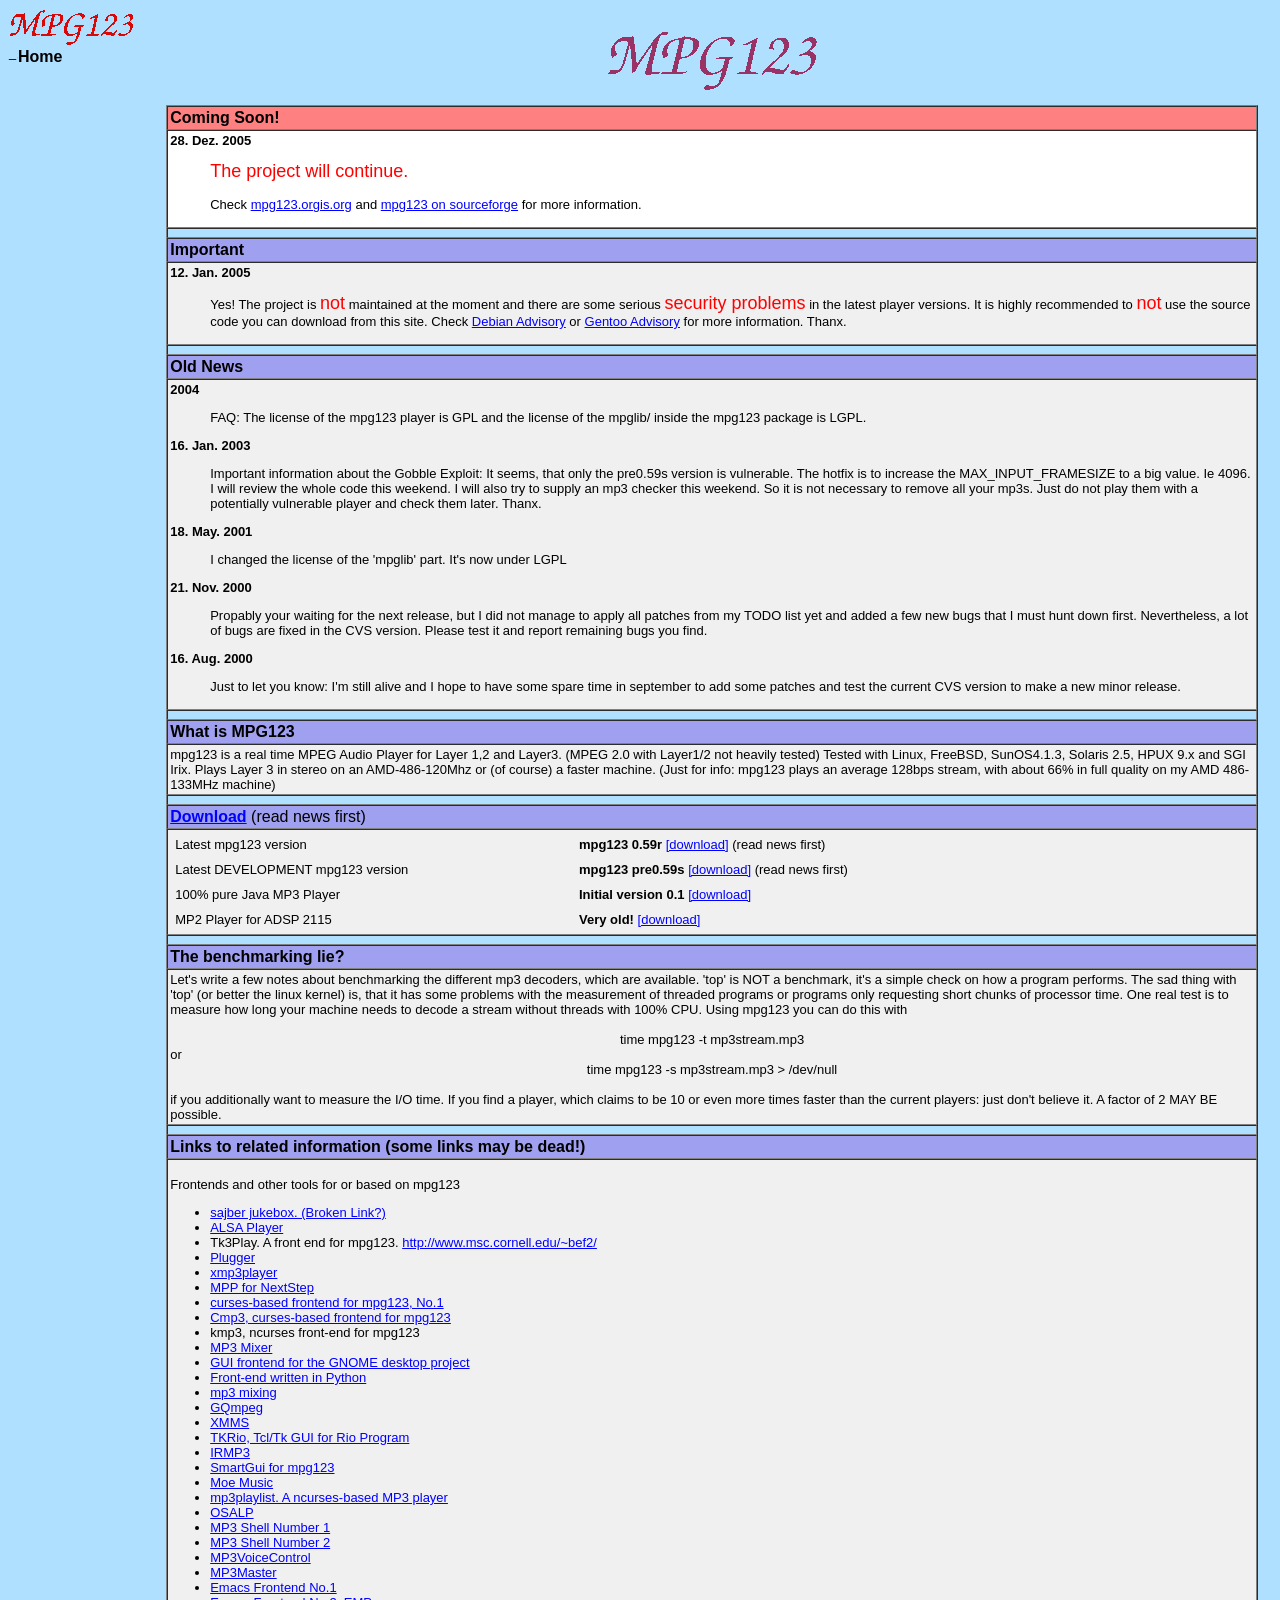
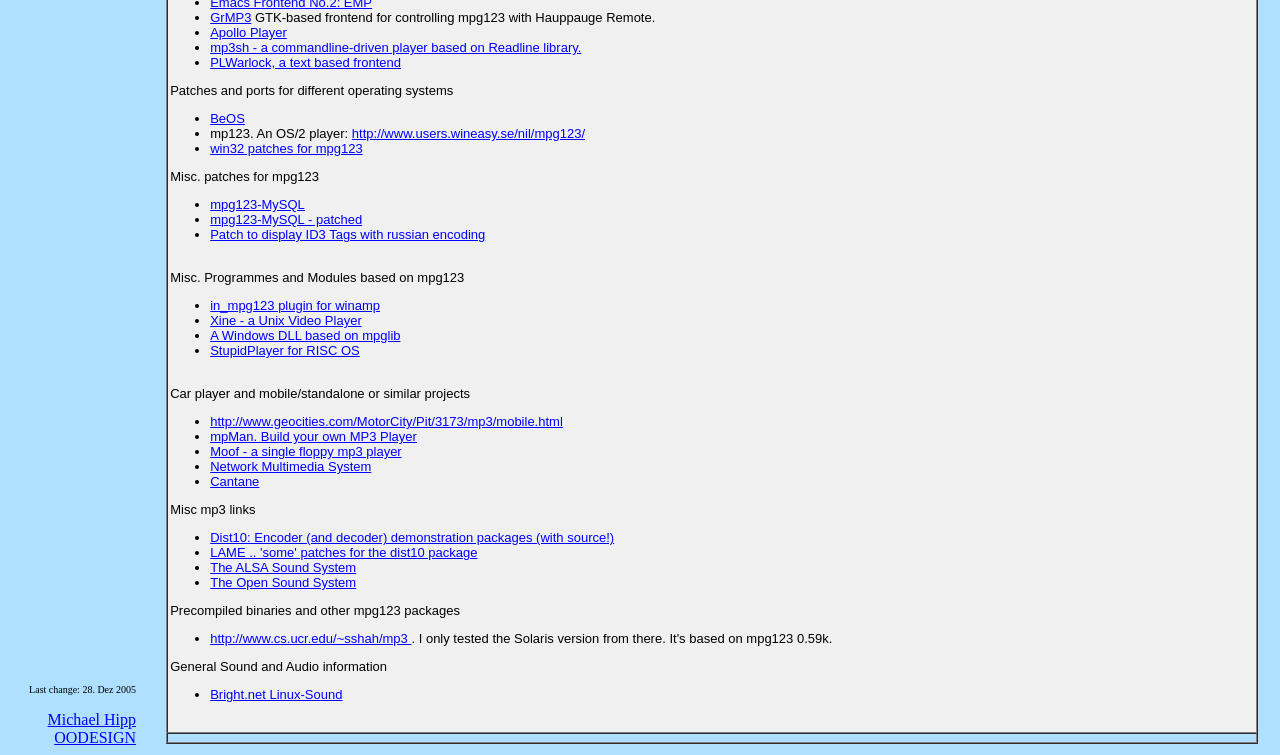
==== website/index.html @ 3602ff9d "Essentially the current (old) website as a start in here." ====
<HTML>

<HEAD>
 <TITLE>mpg123, Fast MP3 Player for Linux and UNIX systems</TITLE>
 <META HTTP-EQUIV="Content-Type" CONTENT="text/html; charset=iso-8859-1">
 <META name="Content-Language" CONTENT="en"> 
 <META name="description" content="A fast free MP3 audio player for Linux, FreeBSD, Solaris, Hpux and near all other UNIX systems.
Also decodes mp1 and mp2 files.">
 <META name="keywords" content="mp3 linux player decoder mpg123 mp2 mp1 mpeg audio solaris hpux layer3 layer2 layer1 aix freebsd bsdos sgi ultrix os2 netbsd mint windows esd 3dnow pentium optimized nas alpha dec sparc alsa oss mips ppc java sunos fast free source unix cool frontend">
 <META name="author" content="Michael Hipp">
 <META name="copyright" content="Michael Hipp">
 <META name="publisher" content="Michael Hipp">
 <META NAME="robots" CONTENT="INDEX,FOLLOW">
</HEAD>

<BODY link="#0000ff" text="#000000" bgcolor="#b0e0ff" vlink="#0000ff" alink="#0000ff">
<meta >

 <TABLE BORDER=0 WIDTH="100%" HEIGHT="100%" CELLSPACING=0 CELLPADDING=0>
  <TR>
   <TD VALIGN=top>
    <TABLE WIDTH=120 CELLSPACING=0 CELLPADDING=0 BORDER=0>

     <TR>
      <TD ALIGN=center COLSPAN=3><IMG ALT="" SRC="pics/mpg123.gif"></TD>
     </TR>
     <TR>
      <TD VALIGN=center WIDTH=10><IMG ALT="=&gt;" WIDTH=10 HEIGHT=9 SRC="pics/redball.gif"></TD>
      <TD WIDTH=80><FONT FACE="Helvetica,Arial" SIZE=3><B><SPAN CLASS=menu><NOBR>Home</NOBR></SPAN></B></FONT></TD>
      <TD></TD>
     </TR>

     <TR>
      <TD ALIGN=center COLSPAN=3 HEIGHT=1><IMG WIDTH=110 HEIGHT=1 SRC="pics/square.gif" ALT=""></TD>
     </TR>


     <TR>
      <TD></TD>
      <TD WIDTH=100>
<!-- <A HREF="mpg123/CHANGES.CVS"
        OnMouseOver="window.status='Changelog of the CVS version';return true;"
        OnMouseOut="window.status='';return true;"><NOBR>
        <FONT FACE="Helvetica,Arial" SIZE=3><B><SPAN CLASS=menu><NOBR>CVS Changes</NOBR></SPAN></B>
        </FONT></NOBR></A> -->
      </TD>
      <TD></TD>
     </TR>
    </TABLE>
   </TD>

   <TD VALIGN=bottom WIDTH=10 ROWSPAN=2>&nbsp;&nbsp;&nbsp;&nbsp;</TD>
   <TD VALIGN=top WIDTH="100%" ROWSPAN=2>

    <TABLE WIDTH="100%" CELLSPACING=0 CELLPADDING=0 BORDER=0>
     <TR><TD VALIGN=top ALIGN=right></TD></TR>
     <TR><TD HEIGHT=20></TD></TR>
     <TR><TD ALIGN=center><IMG ALT="MPG123" SRC="pics/mpg123_big.gif"></TD></TR>
     <TR><TD HEIGHT=10></TD></TR>
     <TR>
      <TD ALIGN=center>
       <TABLE WIDTH=98% BORDER=0 CELLSPACING=0 CELLPADDING=3>
        <TR>
         <TD VALIGN=top WIDTH=50%>
          <TABLE BORDER=1 CELLSPACING=0 CELLPADDING=2>
           <TR><TD BGCOLOR="#ff8080"><FONT FACE="Helvetica,Arial"><B>Coming Soon!</TD></TR>
           <TR><TD BGCOLOR="#ffffff"><FONT FACE="Helvetica,Arial" SIZE=-1>

<b>28. Dez. 2005</b> <ul> <font color="#ff0000" size=+1">The project will continue.</font></br></br>
Check <a href="http://mpg123.orgis.org/">mpg123.orgis.org</a> and <a
href="http://sourceforge.net/projects/mpg123">mpg123 on sourceforge</a> for more information.
</ul>
             </FONT>
	    </TD>
	   </TR>

           <TR><TD HEIGHT=10></TD></TR>

           <TR><TD BGCOLOR="#a0a0f0"><FONT FACE="Helvetica,Arial"><B>Important</TD></TR>
           <TR><TD BGCOLOR="#f0f0f0"><FONT FACE="Helvetica,Arial" SIZE=-1>

<b>12. Jan. 2005</b> <ul> Yes! The project is <font color="#ff0000" size=+1">not</font> maintained at the moment
and there are some serious <font color="#ff0000" size=+1">security problems</font> in the latest player versions. It
is highly recommended to <font color="#ff0000" size=+1">not</font> use the source code you can download from this
site. Check <a href="http://packages.debian.org/changelogs/pool/non-free/m/mpg123/mpg123_0.59r-18/changelog">Debian Advisory</a> 
or <a href="http://www.gentoo.org/security/en/glsa/glsa-200501-14.xml" target="_blank">Gentoo Advisory</a> for more information. Thanx.
</ul>
             </FONT>
	    </TD>
	   </TR>

           <TR><TD HEIGHT=10></TD></TR>

           <TR><TD BGCOLOR="#a0a0f0"><FONT FACE="Helvetica,Arial"><B>Old News</TD></TR>
           <TR><TD BGCOLOR="#f0f0f0"><FONT FACE="Helvetica,Arial" SIZE=-1>
<b>2004</b><ul>FAQ: The license of the mpg123 player is GPL and the license of the mpglib/ inside the mpg123 package is LGPL. </ul>

<b>16. Jan. 2003</b> <ul> Important information about the Gobble Exploit: It seems, that only the
pre0.59s version is vulnerable. The hotfix is to increase the 
MAX_INPUT_FRAMESIZE to a big value. Ie 4096. I will review the whole code this weekend.
I will also try to supply an mp3 checker this weekend. So it is not necessary to remove all
your mp3s. Just do not play them with a potentially vulnerable player and check them later.
Thanx.
 </ul>
<b>18. May. 2001</b> <ul> I changed the license of the 'mpglib' part. It's now under LGPL </ul>
<b>21. Nov. 2000</b> <ul> Propably your waiting for the next release, but
I did not manage to apply all patches from my TODO list yet and
added a few new bugs that I must hunt down first. Nevertheless, a lot of bugs are fixed in the
CVS version. Please test it and report remaining bugs you find.</ul>
<b>16. Aug. 2000</b> <ul>Just to let you know: I'm still alive and I hope to have some
spare time in september to add some patches and test the current CVS version to make
a new minor release.</ul>
             </FONT>
	    </TD>
	   </TR>

           <TR><TD HEIGHT=10></TD></TR>

           <TR><TD BGCOLOR="#a0a0f0"><FONT FACE="Helvetica,Arial"><B>What is MPG123</B></FONT></TD></TR>
           <TR><TD BGCOLOR="#f0f0f0"><FONT FACE="Helvetica,Arial" SIZE=-1>

mpg123 is a
real time MPEG Audio Player for Layer 1,2 and Layer3. (MPEG 2.0 with Layer1/2 not heavily tested)
Tested with Linux, FreeBSD, SunOS4.1.3, Solaris 2.5, HPUX 9.x and SGI Irix.
Plays Layer 3 in stereo on an AMD-486-120Mhz or (of course) a faster machine.
(Just for info: mpg123 plays an average 128bps stream, with about 66%
in full quality on my AMD 486-133MHz machine)

           </FONT></TD></TR>

	   <TR><TD HEIGHT=10></TD></TR>

	   <TR>
	    <TD BGCOLOR="#a0a0f0">
	     <FONT FACE="Helvetica,Arial"><B><A HREF="mpg123/">Download</A></B> (read news first)</FONT>
	    </TD>
	   </TR>
	   <TR><TD BGCOLOR="#f0f0f0"><FONT FACE="Helvetica,Arial">
            <TABLE BORDER=0 CELLPADDING=5 CELLSPACING=0 WIDTH=80%>
	     <TR>
	      <TD><FONT FACE="Helvetica,Arial" SIZE=-1>Latest mpg123 version</TD> 
	      <TD><FONT FACE="Helvetica,Arial" SIZE=-1> 
	       <B>mpg123 0.59r</B>
	       <A HREF="mpg123/mpg123-0.59r.tar.gz">[download]</A> (read news first)
	      </TD>
	     </TR>
	     <TR>
	      <TD><FONT FACE="Helvetica,Arial" SIZE=-1>Latest DEVELOPMENT mpg123 version</TD> 
	      <TD><FONT FACE="Helvetica,Arial" SIZE=-1> 
	       <B>mpg123 pre0.59s</B>
	       <A HREF="mpg123/mpg123-pre0.59s.tar.gz">[download]</A>  (read news first)
	      </TD>
	     </TR>

	     </TR>
	      <TD>
	       <FONT FACE="Helvetica,Arial" SIZE=-1>100% pure Java MP3 Player 
	      </TD> 
	      <TD><FONT FACE="Helvetica,Arial" SIZE=-1> 
	       <B>Initial version 0.1</B>
	       <A HREF="mpg123/jmpg123-0.1.tar.gz">[download]</A>
	      </TD>
	     </TR>
	     <TR>
	      <TD>
	       <FONT FACE="Helvetica,Arial" SIZE=-1>MP2 Player for ADSP 2115
	      </TD> 
	      <TD><FONT FACE="Helvetica,Arial" SIZE=-1> 
	        <B>Very old!</B> 
		<A HREF="mpg123/dsp_mp2.tar.gz">[download]</A>
	      </TD>
	     </TR>
             <TR></TR>
	    </TABLE>
	   </TR>

	   <TR><TD HEIGHT=10></TD></TR>

	   <TR><TD BGCOLOR="#a0a0f0"><FONT FACE="Helvetica,Arial"><B>The benchmarking lie?</B></FONT></TD></TR>
	   <TR><TD BGCOLOR="#f0f0f0"><FONT FACE="Helvetica,Arial" SIZE=-1>
Let's write a few notes about benchmarking the different mp3 decoders,
which are available. 'top' is NOT a benchmark, it's a simple check
on how a program performs. The sad thing with 'top' (or better the linux kernel) 
is, that it has some problems with the measurement of threaded programs or 
programs only requesting short chunks of processor time. One real test is
to measure how long your machine needs to decode a stream without threads with 
100% CPU. Using mpg123 you can do this with <BR><BR>
<center>time mpg123 -t mp3stream.mp3</center>
or
<center>time mpg123 -s mp3stream.mp3  > /dev/null</center><BR>
if you additionally want to measure the I/O time. 

If you find a player, which claims to be 10 or even more times faster than the
current players: just don't believe it. A factor of 2 MAY BE possible.
             </FONT>
	    </TD>
           </TR>

	   <TR><TD HEIGHT=10></TD></TR>

	   <TR><TD BGCOLOR="#a0a0f0"><FONT FACE="Helvetica,Arial"><B>Links to
	   related information (some links may be dead!)</B></FONT></TD></TR>
	   <TR><TD BGCOLOR="#f0f0f0"><FONT FACE="Helvetica,Arial" SIZE=-1>

<BR>
Frontends and other tools for or based on mpg123
<ul>
<li><a href="http://kewl.campus.luth.se/~wizball/jukebox/index.html">sajber jukebox. (Broken Link?)</a> 
<li><a href="http://www.alsa-project.org/~andy/">ALSA Player</a> 
<li>Tk3Play. A front end for mpg123. <a href="http://www.msc.cornell.edu/~bef2/">http://www.msc.cornell.edu/~bef2/</a>
<li><a href="http://fredrik.hubbe.net/plugger.html"> Plugger </a>
<li><a href="http://cray.tuug.utu.fi/~phoenix/xmp3player/"> xmp3player </a>
<li><a href="http://www.this.net/~frank/franksprojects.html"> MPP for NextStep </a>
<li><a href="http://www.dtek.chalmers.se/~kw/jb"> curses-based frontend for mpg123, No.1  </a>
<li><a href="http://www.personal.psu.edu/users/n/k/nkk104/cmp3/"> Cmp3, curses-based frontend for mpg123 </a>
<li>kmp3, ncurses front-end for mpg123
<li><a href="http://szyzyg.arm.ac.uk/~spm/mp3mixer.html">MP3 Mixer</a>
<li><a href="http://freeweb.pdq.net/redline/fuse"> GUI frontend for the GNOME desktop project </a>
<li><a href="http://www.tf.hut.fi/~flu/cplay/"> Front-end written in Python </a>
<li><a href="http://www.ffem.org/gdam/"> mp3 mixing </a>
<li><a href="http://www.geocities.com/SiliconValley/Haven/5235/mpeg-over.html"> GQmpeg </a>
<li><a href="http://www.xmms.org/">XMMS</a>
<li><a href="http://www.informatik.uni-freiburg.de/~nebel/rio/"> TKRio, Tcl/Tk GUI for Rio Program </a>
<li><a href="http://www.dpotter.com/irmp3"> IRMP3 </a>
<li><a href="http://www.anti-ms.de/soft.html">SmartGui for mpg123</a>
<li><a href="http://moemusic.sourceforge.net/">Moe Music</a>
<li><a href="http://rucus.ru.ac.za/~urban/playmp3list.html">mp3playlist. A ncurses-based MP3 player</a>
<li><a href="http://osalp.sourceforge.net">OSALP</a></li>
<li><a href="http://quarzen.de/mp3shell">MP3 Shell Number 1</a></li>
<li><a href="http://home.swipnet.se/~w-10246/unix/index.html">MP3 Shell Number 2</a></li>
<li><a href="http://www.pdavis.cx/projects/mvc.html">MP3VoiceControl</a></li>
<li><a href="http://www.heerdink.quickonline.nl/">MP3Master</a></li>
<li><a href="http://www.gentei.org/~yuuji/software/mpg123el/">Emacs Frontend No.1 </a></li>
<li><a href="http://homepage.eircom.net/~sneakums/free-software/projects/emacs-mpg123.html">Emacs Frontend No.2: EMP</a></li>
<li><a href="http://www.jukkis.net/grmp3/">GrMP3</a> GTK-based frontend for controlling mpg123 with Hauppauge Remote.</li>
<li><a href="http://www.apolloplayer.org">Apollo Player</a></li>
<li><a href="http://japhy.fnord.org/mp3sh/">mp3sh - a commandline-driven player based on Readline library.</a></li>
<li><a href="http://www.lcws.org/plwarlock.html">PLWarlock, a text based frontend</a></li>
</ul>
Patches and ports for different operating systems
<ul>
<li><a href="http://www.inf.bme.hu/~101/BeOS/archive/">BeOS</a></li>
<li>mp123. An OS/2 player: <a href="http://www.users.wineasy.se/nil/mpg123/">http://www.users.wineasy.se/nil/mpg123/</a></li>
<li><a href="http://www3.tky.3web.ne.jp/~takuroho/mpg123.html"> win32 patches for mpg123</a></li>
</ul>
Misc. patches for mpg123
<ul>
<li><a href="http://www.nonsensss.de/domi/mpg123-mysql/">mpg123-MySQL</a>
<li><a href="http://lug-owl.de/~jbglaw/mpg123-mysql/">mpg123-MySQL - patched</a>
<li><a href="http://mpg123.newmail.ru">Patch to display ID3 Tags with russian encoding</a></li>
</ul>
<br>
Misc. Programmes and Modules based on mpg123
<br>
<ul>
<li><a href="http://www.geocities.co.jp/Technopolis/9674/in_mpg123.html">in_mpg123 plugin for winamp</a></li>
<li><a href="http://xine.sourceforge.net">Xine - a Unix Video Player</a></li>
<li><a href="http://www.rz.uni-frankfurt.de/~pesch/">A Windows DLL based on mpglib</a></li>
<li><a href="http://www.eqrd.net/english/riscos/index.html">StupidPlayer for RISC OS</a></li>
</ul>
<BR>
Car player and mobile/standalone or similar projects
<ul>
<li><a href="http://www.geocities.com/MotorCity/Pit/3173/mp3/mobile.html"> http://www.geocities.com/MotorCity/Pit/3173/mp3/mobile.html</a>
<li><a href="http://www.dvz.fh-koeln.de/~bn520/mp3.html">mpMan. Build your own MP3 Player</a>
<li><a href="http://home.htwm.de/fhackenb/projekt/moof/">Moof - a single floppy mp3 player</a></li>
<li><a href="http://www.mermoz.fr">Network Multimedia System</a></li>
<li><a href="http://www.janovetz.com/cantante">Cantane</a></li>
</ul>
Misc mp3 links 
<ul>
<li> <a href="ftp://ftp.tnt.uni-hannover.de/pub/MPEG/audio/mpeg2/software/technical_report">Dist10: Encoder (and decoder) demonstration packages (with source!)</a>
<li> <a href="http://www.sulaco.org/mp3/">LAME .. 'some' patches for the dist10 package</a>
<li> <a href="http://www.alsa-project.org">The ALSA Sound System</a>
<li> <a href="http://www.4front-tech.com/">The Open Sound System</a>
</ul>
Precompiled binaries and other mpg123 packages
<UL>
<li> <a href="http://www.cs.ucr.edu/~sshah/mp3"> http://www.cs.ucr.edu/~sshah/mp3 </a>. I only tested the
Solaris version from there. It's based on mpg123 0.59k.
</ul>
General Sound and Audio information
<UL>
<LI><a href="http://www.bright.net/~dlphilp/linuxsound/">Bright.net Linux-Sound</a>
</UL>
<BR>
            </FONT></TD>
           </TR>
<!--
	   <TR><TD HEIGHT=10></TD></TR>

	   <TR>
	     <TD BGCOLOR="#00e000"><FONT FACE="Helvetica,Arial"><B>CVS access to development versions</B></FONT>
	     </TD>
           </TR>
	   <TR><TD BGCOLOR="#808080"><FONT FACE="Helvetica,Arial" SIZE=-1>

There is an experimental <b>CVS access</b> to my current development version.<br>
Login with user 'guest' and password 'guest'
<ul>
<li>cvs -d :pserver:guest@cvs-ti.informatik.uni-tuebingen.de:/home/hippm/cvs login</li>
<li>cvs -z9 -d :pserver:guest@cvs-ti.informatik.uni-tuebingen.de:/home/hippm/cvs checkout mpg123</li>
</ul>
<b>Please remember:</b> This is just a snapshot of the current development and
may not compile on your system. Do not report bugs unless you're sure that this
is a 'real' bug.

             </FONT>
	    </TD>
	   </TR>
-->
	   <TR><TD HEIGHT=10></TD></TR>


          </TABLE>
         </TD>
        </TR>
       </TABLE>
      </TD>
     </TR>
    </TABLE>
   </TD>
  </TR>
  <TR><TD WIDTH=125 ALIGN=center VALIGN=bottom>
    <FONT SIZE=-2><p><DIV ALIGN=right>Last change: 28. Dez 2005</DIV></FONT></p><p></p>
    
    <DIV ALIGN=right><A HREF="mailto:mh@mpg123.de">Michael Hipp</A></DIV>
    <DIV ALIGN=right><A HREF="http://www.oodesign.de">OODESIGN</A></DIV></TD>
  </TR>
 </TABLE>
</BODY>
</HTML>
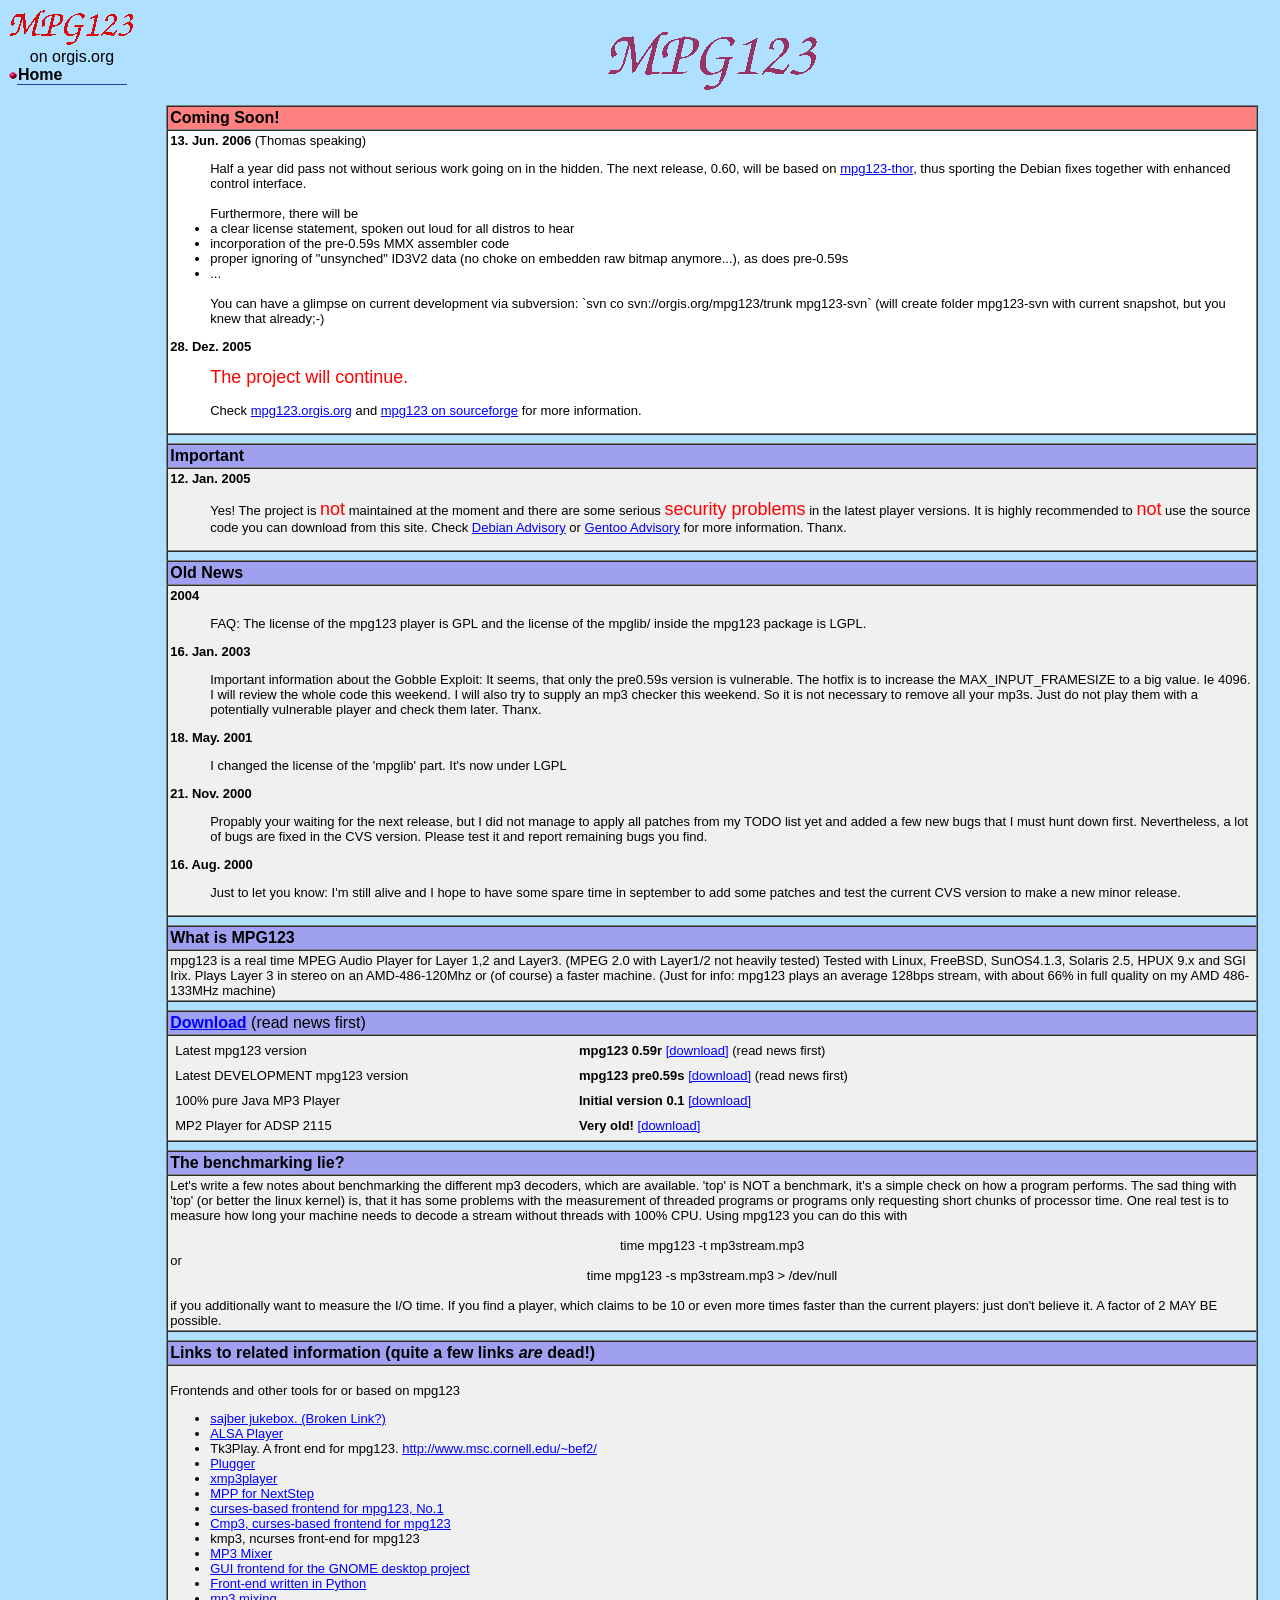
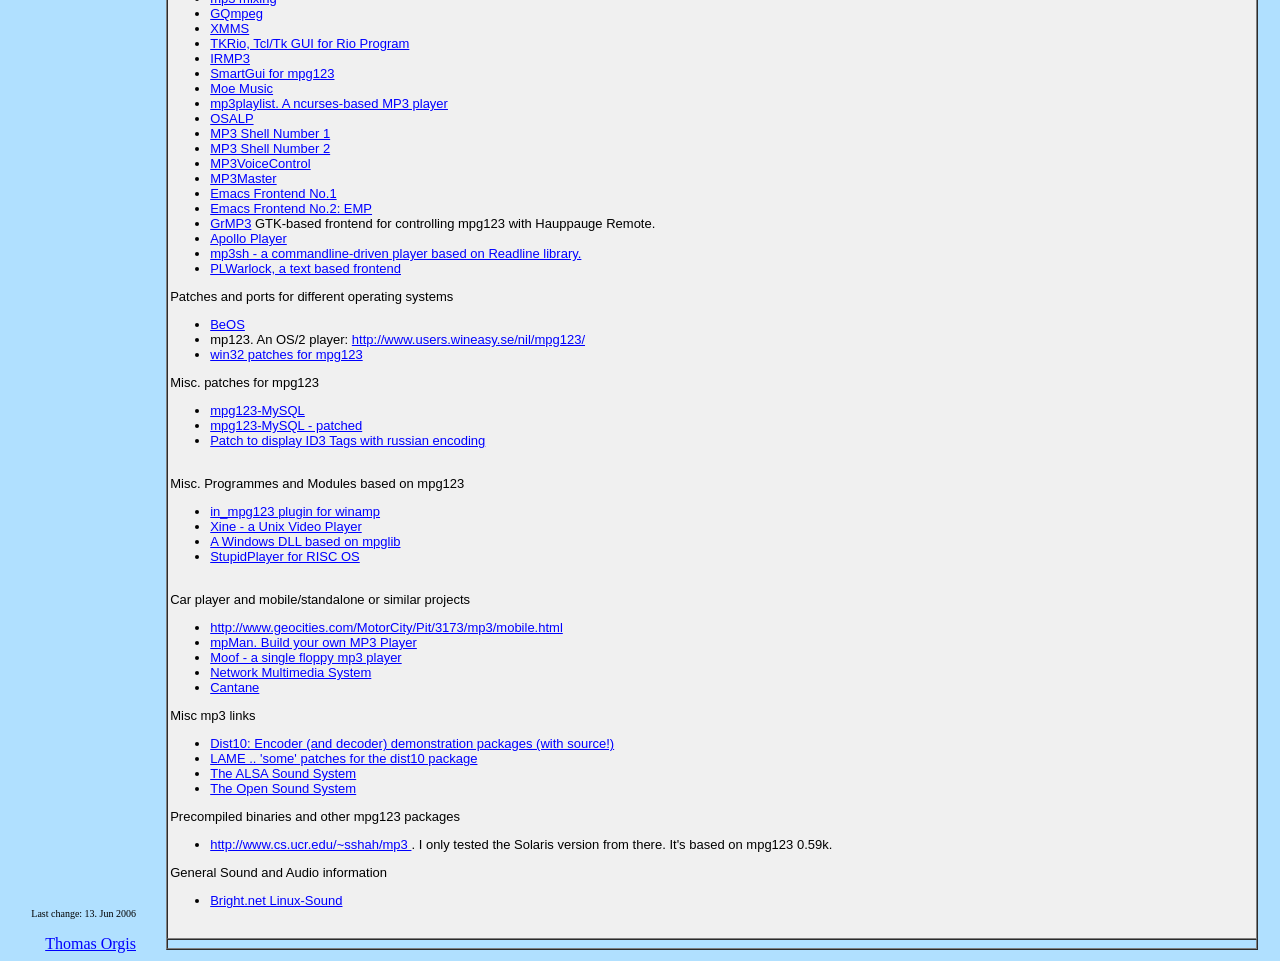
==== commit 24e3fa38: "a note of hope" ====
--- a/website/index.html
+++ b/website/index.html
@@ -22,7 +22,7 @@
     <TABLE WIDTH=120 CELLSPACING=0 CELLPADDING=0 BORDER=0>
 
      <TR>
-      <TD ALIGN=center COLSPAN=3><IMG ALT="" SRC="pics/mpg123.gif"></TD>
+      <TD ALIGN=center COLSPAN=3><IMG ALT="" SRC="pics/mpg123.gif"><br><font face="helvetica,arial">on orgis.org</font></TD>
      </TR>
      <TR>
       <TD VALIGN=center WIDTH=10><IMG ALT="=&gt;" WIDTH=10 HEIGHT=9 SRC="pics/redball.gif"></TD>
@@ -65,7 +65,17 @@
           <TABLE BORDER=1 CELLSPACING=0 CELLPADDING=2>
            <TR><TD BGCOLOR="#ff8080"><FONT FACE="Helvetica,Arial"><B>Coming Soon!</TD></TR>
            <TR><TD BGCOLOR="#ffffff"><FONT FACE="Helvetica,Arial" SIZE=-1>
-
+<b>13. Jun. 2006</b> (Thomas speaking)  <ul> 
+Half a year did pass not without serious work going on in the hidden.
+The next release, 0.60, will be based on <a href="http://thomas.orgis.org/mpg123-thor">mpg123-thor</a>, thus sporting the Debian fixes together with enhanced control interface.
+<br><br>Furthermore, there will be
+<li>a clear license statement, spoken out loud for all distros to hear</li>
+<li>incorporation of the pre-0.59s MMX assembler code</li>
+<li>proper ignoring of "unsynched" ID3V2 data (no choke on embedden raw bitmap anymore...), as does pre-0.59s</li>
+<li>...</li>
+<br>
+You can have a glimpse on current development via subversion: `svn co svn://orgis.org/mpg123/trunk mpg123-svn` (will create folder mpg123-svn with current snapshot, but you knew that already;-)
+</ul>
 <b>28. Dez. 2005</b> <ul> <font color="#ff0000" size=+1">The project will continue.</font></br></br>
 Check <a href="http://mpg123.orgis.org/">mpg123.orgis.org</a> and <a
 href="http://sourceforge.net/projects/mpg123">mpg123 on sourceforge</a> for more information.
@@ -199,7 +209,7 @@
 	   <TR><TD HEIGHT=10></TD></TR>
 
 	   <TR><TD BGCOLOR="#a0a0f0"><FONT FACE="Helvetica,Arial"><B>Links to
-	   related information (some links may be dead!)</B></FONT></TD></TR>
+	   related information (quite a few links <em>are</em> dead!)</B></FONT></TD></TR>
 	   <TR><TD BGCOLOR="#f0f0f0"><FONT FACE="Helvetica,Arial" SIZE=-1>
 
 <BR>
@@ -322,10 +332,9 @@
    </TD>
   </TR>
   <TR><TD WIDTH=125 ALIGN=center VALIGN=bottom>
-    <FONT SIZE=-2><p><DIV ALIGN=right>Last change: 28. Dez 2005</DIV></FONT></p><p></p>
+    <FONT SIZE=-2><p><DIV ALIGN=right>Last change: 13. Jun 2006</DIV></FONT></p><p></p>
     
-    <DIV ALIGN=right><A HREF="mailto:mh@mpg123.de">Michael Hipp</A></DIV>
-    <DIV ALIGN=right><A HREF="http://www.oodesign.de">OODESIGN</A></DIV></TD>
+    <DIV ALIGN=right><A HREF="mailto:maintainer@mpg123.org">Thomas Orgis</A></DIV>
   </TR>
  </TABLE>
 </BODY>
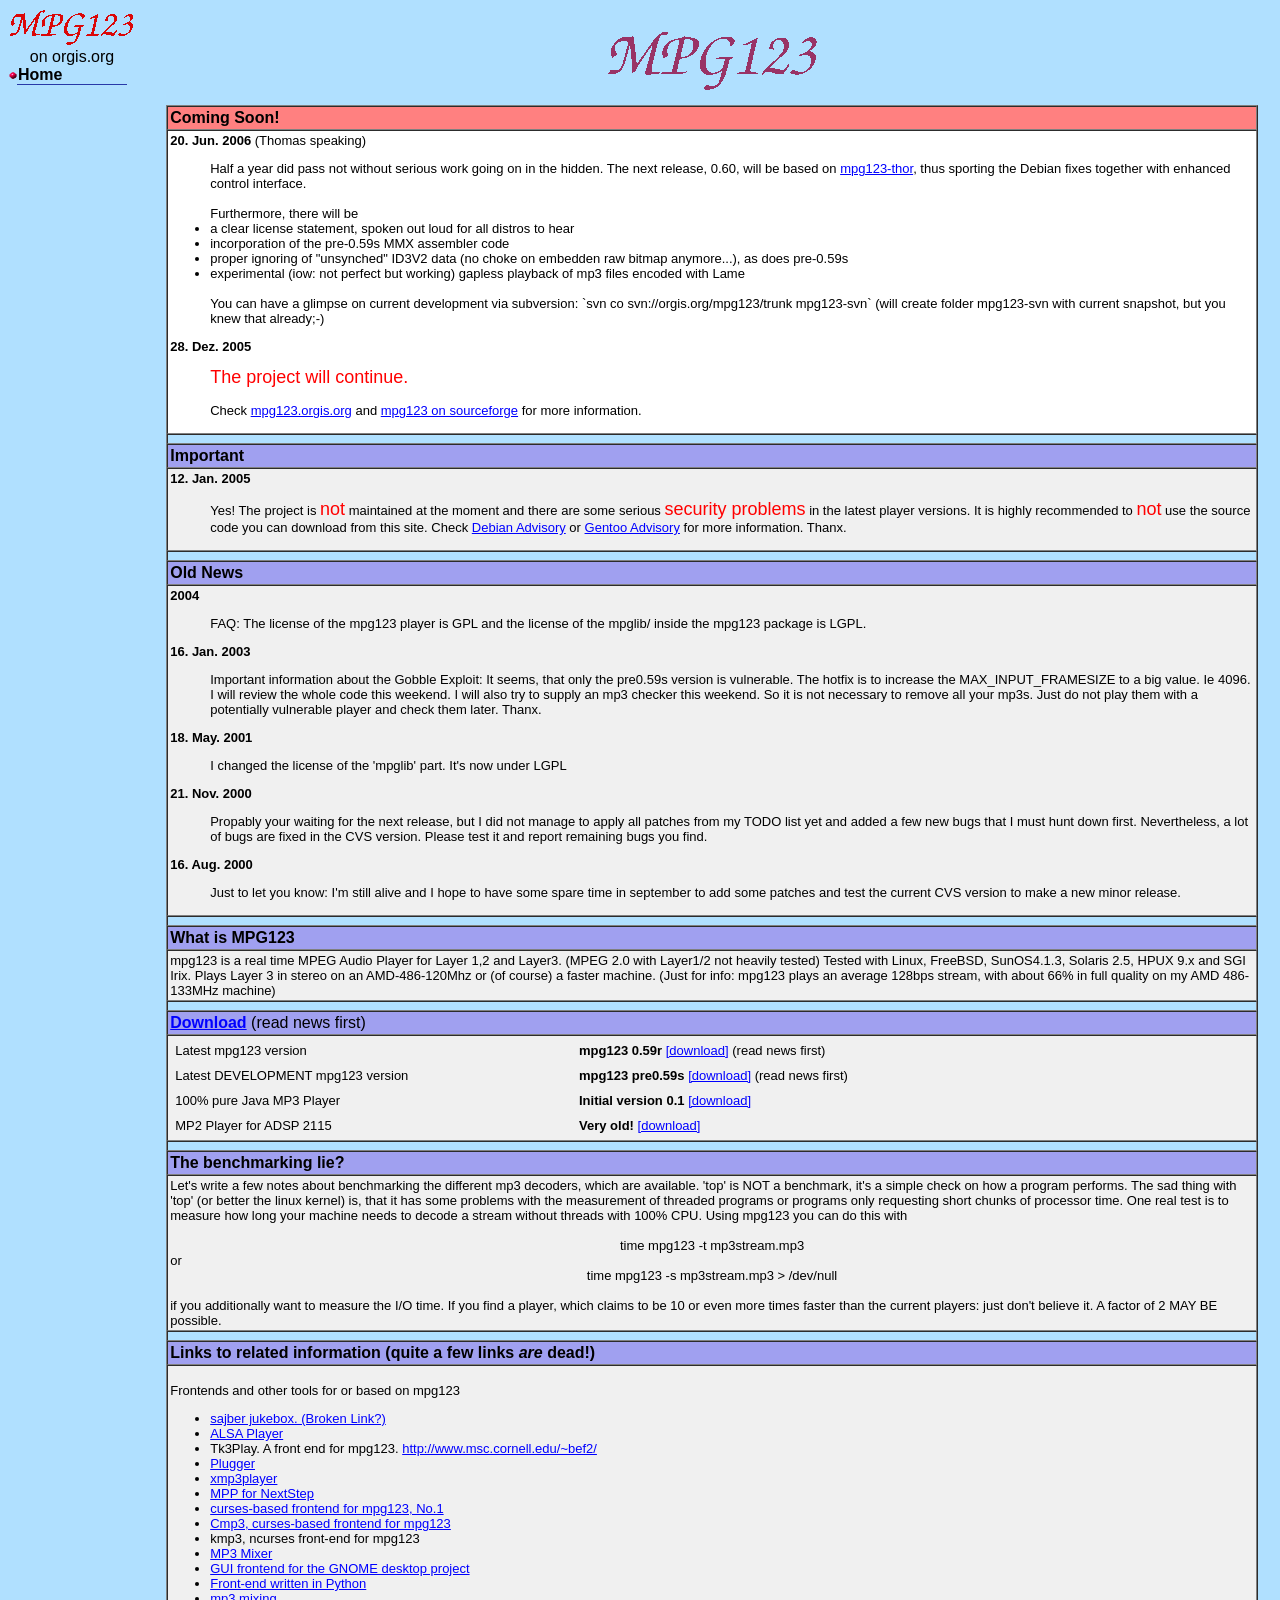
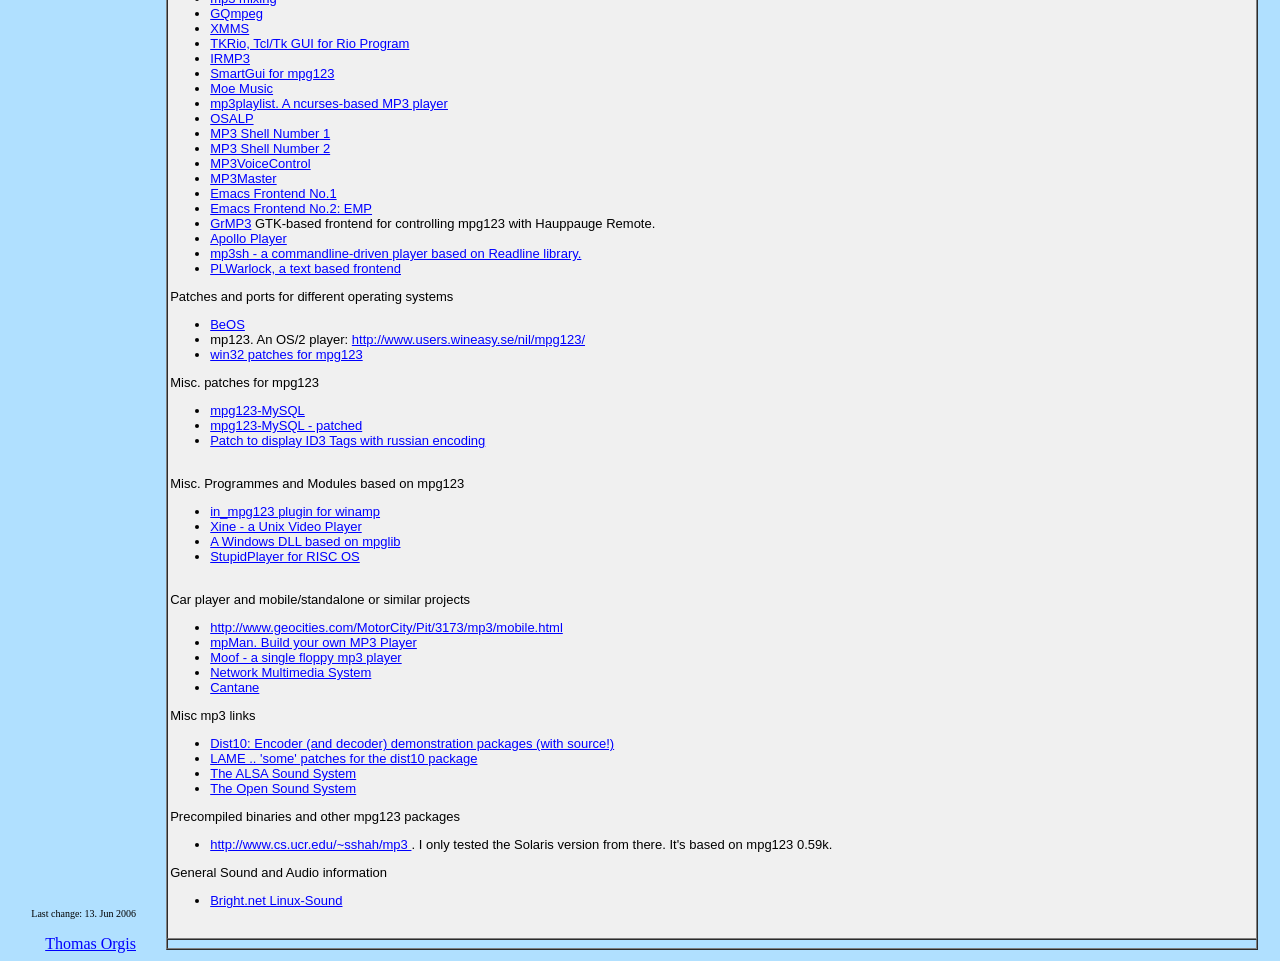
==== commit 57142275: "gapless!" ====
--- a/website/index.html
+++ b/website/index.html
@@ -7,7 +7,7 @@
  <META name="description" content="A fast free MP3 audio player for Linux, FreeBSD, Solaris, Hpux and near all other UNIX systems.
 Also decodes mp1 and mp2 files.">
  <META name="keywords" content="mp3 linux player decoder mpg123 mp2 mp1 mpeg audio solaris hpux layer3 layer2 layer1 aix freebsd bsdos sgi ultrix os2 netbsd mint windows esd 3dnow pentium optimized nas alpha dec sparc alsa oss mips ppc java sunos fast free source unix cool frontend">
- <META name="author" content="Michael Hipp">
+ <META name="author" content="Michael Hipp &amp; Thomas Orgis">
  <META name="copyright" content="Michael Hipp">
  <META name="publisher" content="Michael Hipp">
  <META NAME="robots" CONTENT="INDEX,FOLLOW">
@@ -65,14 +65,14 @@
           <TABLE BORDER=1 CELLSPACING=0 CELLPADDING=2>
            <TR><TD BGCOLOR="#ff8080"><FONT FACE="Helvetica,Arial"><B>Coming Soon!</TD></TR>
            <TR><TD BGCOLOR="#ffffff"><FONT FACE="Helvetica,Arial" SIZE=-1>
-<b>13. Jun. 2006</b> (Thomas speaking)  <ul> 
+<b>20. Jun. 2006</b> (Thomas speaking)  <ul> 
 Half a year did pass not without serious work going on in the hidden.
 The next release, 0.60, will be based on <a href="http://thomas.orgis.org/mpg123-thor">mpg123-thor</a>, thus sporting the Debian fixes together with enhanced control interface.
 <br><br>Furthermore, there will be
 <li>a clear license statement, spoken out loud for all distros to hear</li>
 <li>incorporation of the pre-0.59s MMX assembler code</li>
 <li>proper ignoring of "unsynched" ID3V2 data (no choke on embedden raw bitmap anymore...), as does pre-0.59s</li>
-<li>...</li>
+<li>experimental (iow: not perfect but working) gapless playback of mp3 files encoded with Lame</li>
 <br>
 You can have a glimpse on current development via subversion: `svn co svn://orgis.org/mpg123/trunk mpg123-svn` (will create folder mpg123-svn with current snapshot, but you knew that already;-)
 </ul>
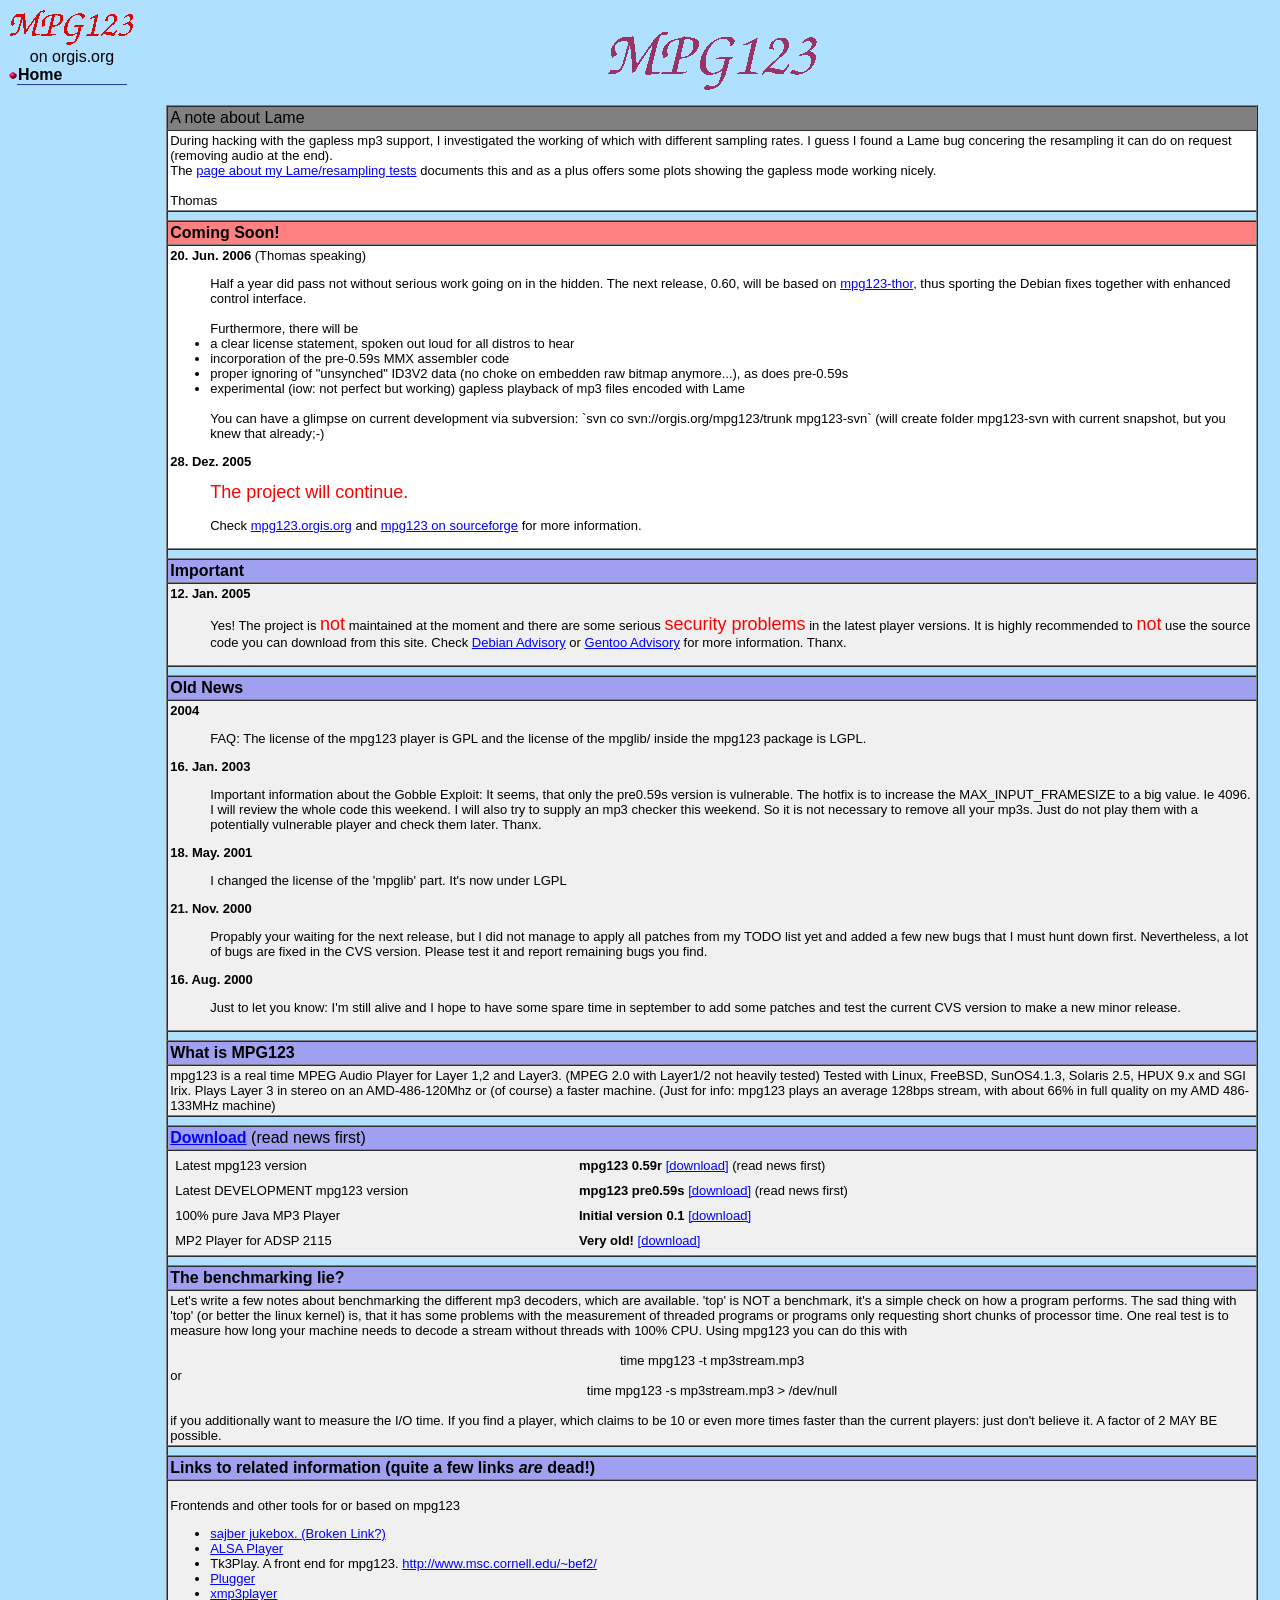
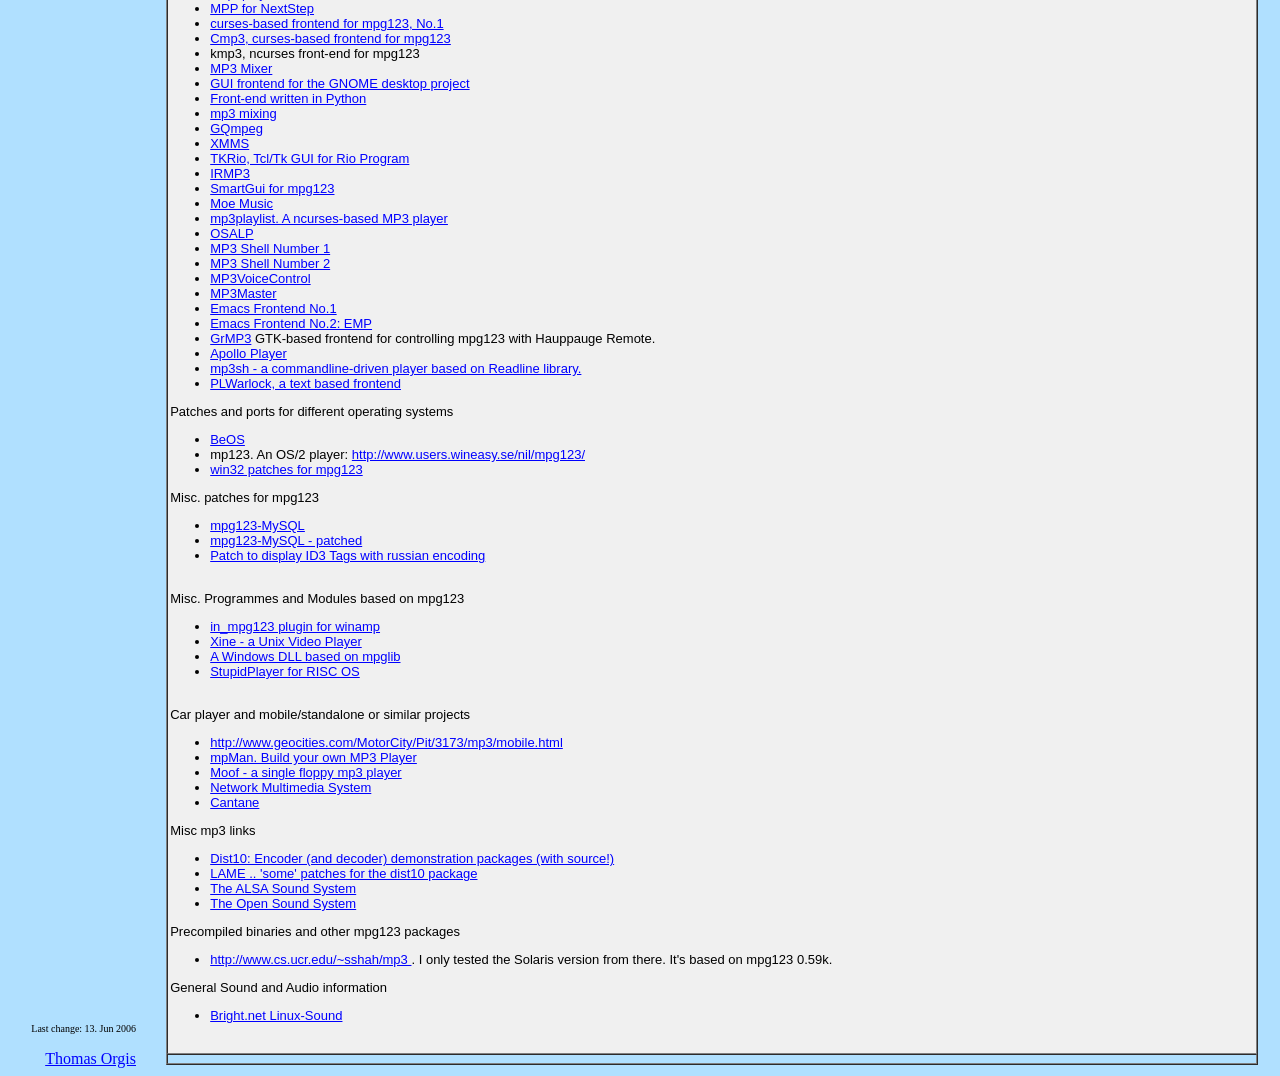
==== commit 4e1e7cba: "lame-resampling investigation integrated into svn (a bit reorganized, too)" ====
--- a/website/index.html
+++ b/website/index.html
@@ -8,8 +8,8 @@
 Also decodes mp1 and mp2 files.">
  <META name="keywords" content="mp3 linux player decoder mpg123 mp2 mp1 mpeg audio solaris hpux layer3 layer2 layer1 aix freebsd bsdos sgi ultrix os2 netbsd mint windows esd 3dnow pentium optimized nas alpha dec sparc alsa oss mips ppc java sunos fast free source unix cool frontend">
  <META name="author" content="Michael Hipp &amp; Thomas Orgis">
- <META name="copyright" content="Michael Hipp">
- <META name="publisher" content="Michael Hipp">
+ <META name="copyright" content="Michael Hipp &amp; Thomas Orgis">
+ <META name="publisher" content="Michael Hipp &amp; Thomas Orgis">
  <META NAME="robots" CONTENT="INDEX,FOLLOW">
 </HEAD>
 
@@ -63,7 +63,19 @@
         <TR>
          <TD VALIGN=top WIDTH=50%>
           <TABLE BORDER=1 CELLSPACING=0 CELLPADDING=2>
-           <TR><TD BGCOLOR="#ff8080"><FONT FACE="Helvetica,Arial"><B>Coming Soon!</TD></TR>
+           <TR><TD BGCOLOR="#808080"><FONT FACE="Helvetica,Arial">A note about Lame</TD></TR>
+           <TR><TD BGCOLOR="#ffffff"><FONT FACE="Helvetica,Arial" SIZE=-1>
+		During hacking with the gapless mp3 support, I investigated the working of which with different sampling rates.
+		I guess I found a Lame bug concering the resampling it can do on request (removing audio at the end).<br>
+		The <a href="lame-resampling.shtml">page about my Lame/resampling tests</a> documents this and as a plus offers some plots showing the gapless mode working nicely.
+		<br><br>
+		Thomas
+             </FONT>
+	    </TD>
+	   </TR>
+
+           <TR><TD HEIGHT=10></TD></TR>
+           <TR><TD BGCOLOR="#ff8080"><FONT FACE="Helvetica,Arial"><B>Coming Soon!</B></TD></TR>
            <TR><TD BGCOLOR="#ffffff"><FONT FACE="Helvetica,Arial" SIZE=-1>
 <b>20. Jun. 2006</b> (Thomas speaking)  <ul> 
 Half a year did pass not without serious work going on in the hidden.
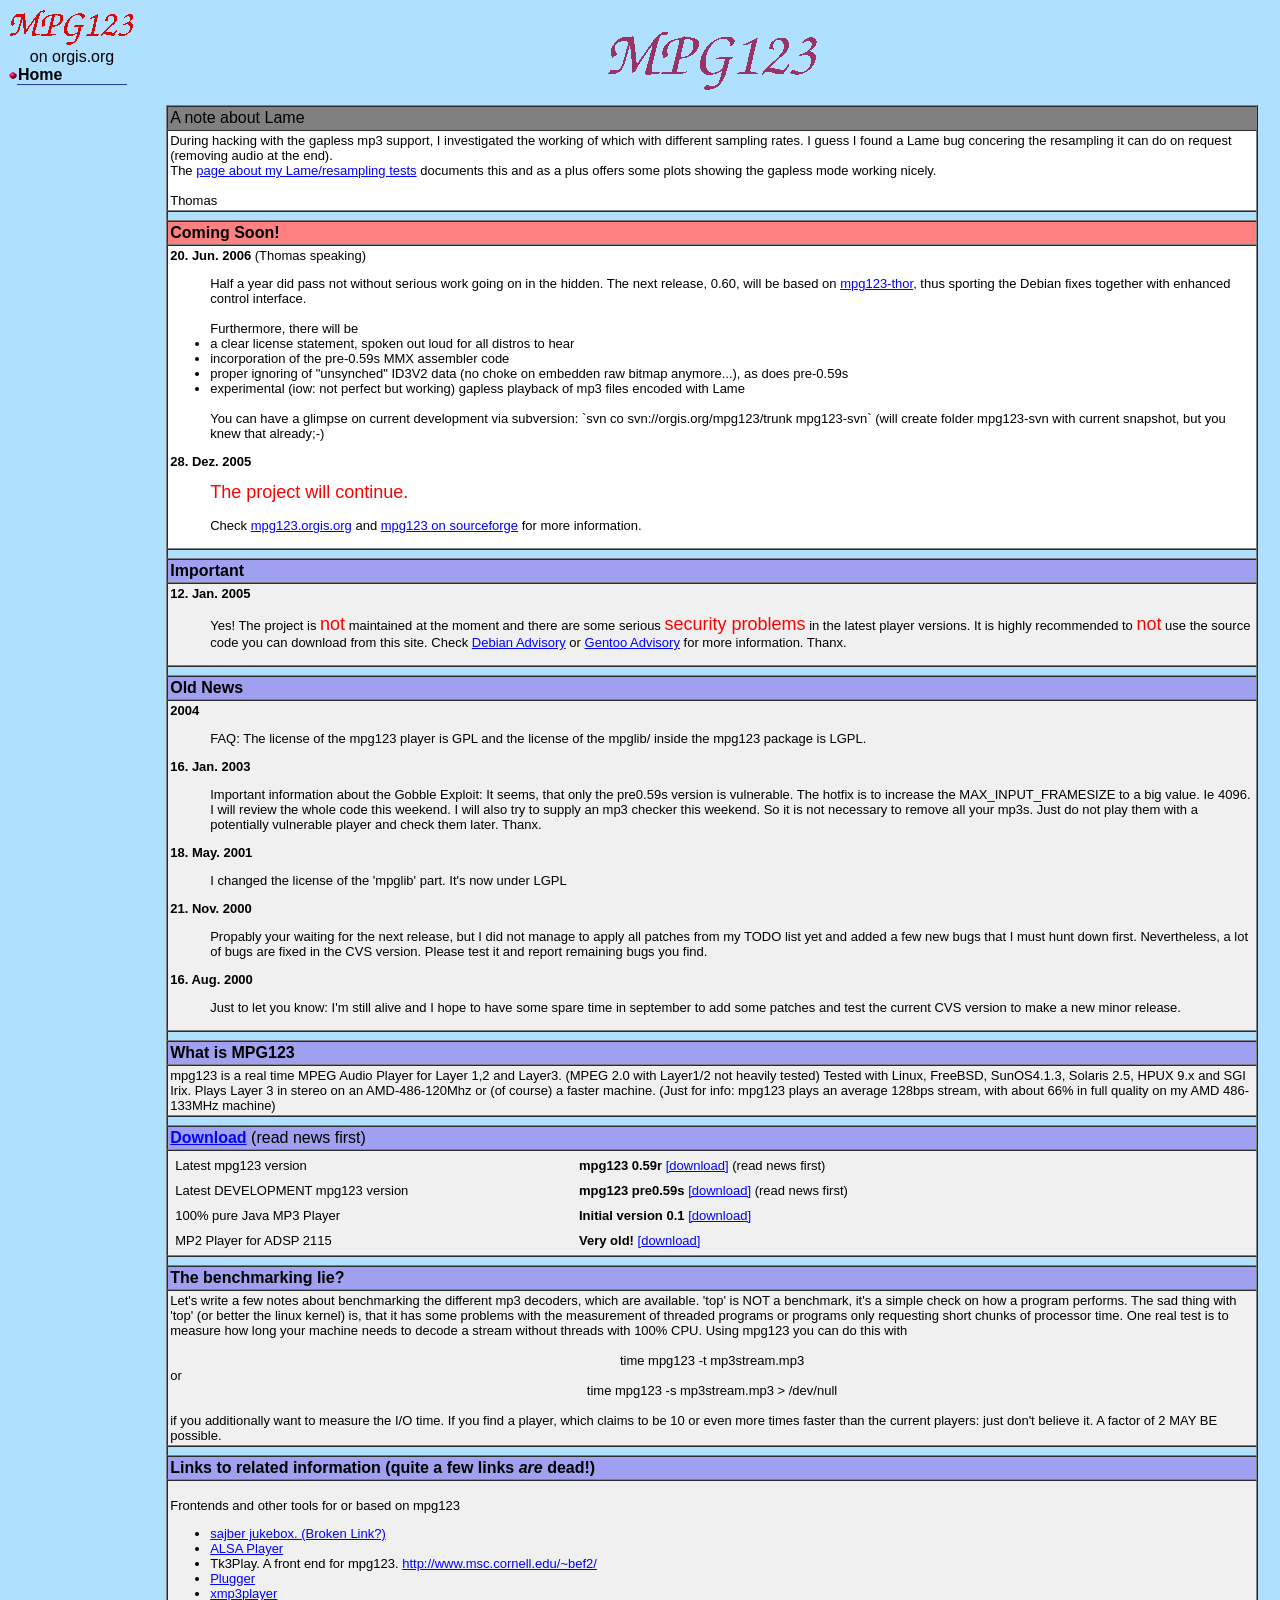
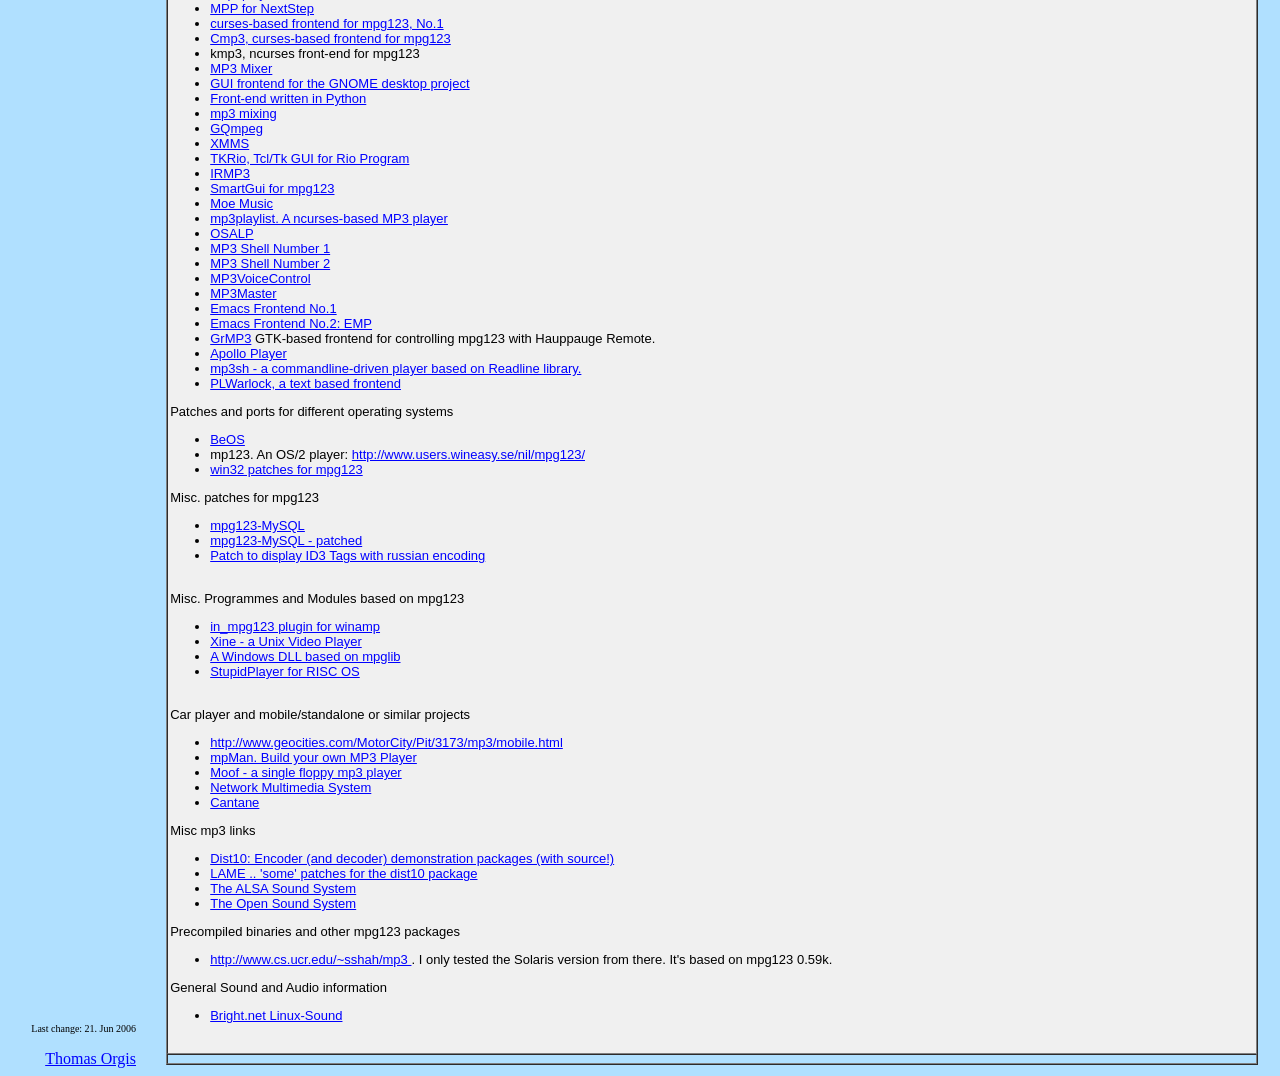
==== commit 34316b1c: "was changed later" ====
--- a/website/index.html
+++ b/website/index.html
@@ -344,7 +344,7 @@
    </TD>
   </TR>
   <TR><TD WIDTH=125 ALIGN=center VALIGN=bottom>
-    <FONT SIZE=-2><p><DIV ALIGN=right>Last change: 13. Jun 2006</DIV></FONT></p><p></p>
+    <FONT SIZE=-2><p><DIV ALIGN=right>Last change: 21. Jun 2006</DIV></FONT></p><p></p>
     
     <DIV ALIGN=right><A HREF="mailto:maintainer@mpg123.org">Thomas Orgis</A></DIV>
   </TR>
